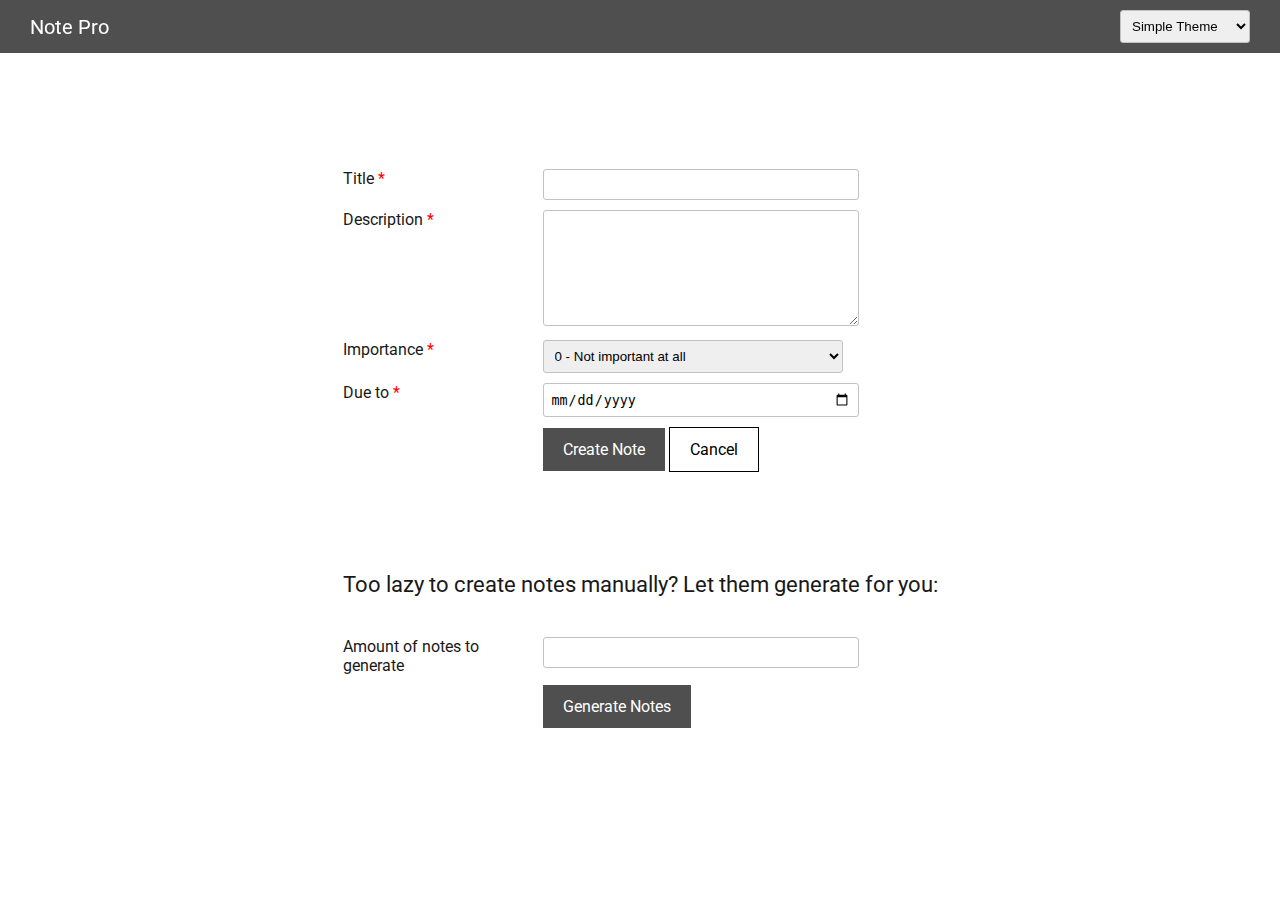
==== client/detail.html @ 9265d567 "init (re-created git repository)" ====
﻿<!DOCTYPE html>
<html>
<head>
    <meta charset="utf-8" />
    <title>Note Detail</title>
    <link href="https://fonts.googleapis.com/css?family=Roboto:300,400" rel="stylesheet">
    <link href="font-awesome-4.7.0/css/font-awesome.min.css" rel="stylesheet">
    <link href="css/app.css" rel="stylesheet">
    <script type="module" src="js/noteDetail.js">    </script>
    <script language="javascript" type="text/javascript" src="js/moment-with-locales.js"></script>
</head>
<body>
    <header>
        <a class="application-title" href="note.html">Note Pro</a>
        <form action="/" method="post">
            <select class="select-field">
                <option value="simpleTheme">Simple Theme</option>
                <option value="fancyTheme">Fancy Theme</option>
            </select>
        </form>
    </header>
    <div class="save-alert-area" id="save-alert-area"></div>
    <div class="page-container">
        <h1 id="page-title" class="page-title"></h1>
        <form name="note-form">
            <input type="hidden" id="note-id" /><span></span>
            <div class="editor-row">
                <div class="editor-label">
                    Title <span class="required">*</span>
                </div>
                <div class="editor-input">
                    <input type="text" class="input-field" id="title" value="" />
                </div>
                <span id="title-msg" class="validation-message"></span>
                <span id="title-length-msg" class="validation-message">Title must not contain more than 60 characters</span>
            </div>

            <div class="editor-row">
                <div class="editor-label">Description <span class="required">*</span></div>
                <div class="editor-input"><textarea id="description" class="textarea-field"></textarea></div>
                <span id="description-msg" class="validation-message">Please set a description</span>
            </div>
            <div class="editor-row">
                <div class="editor-label">Importance <span class="required">*</span></div>
                <div class="editor-input">
                    <select class="select-field" id="importance">
                        <option value="0">
                            0 - Not important at all
                        </option>
                        <option value="1">
                            1 - Not important
                        </option>
                        <option value="2">
                            2 - Somewhat important
                        </option>
                        <option value="3">
                            3 - Medium important
                        </option>
                        <option value="4">
                            4 - Important
                        </option>
                        <option value="5">
                            5 - Most important
                        </option>
                    </select>
                </div>
            </div>
            <div class="editor-row">
                <div class="editor-label">Due to <span class="required">*</span></div>
                <div class="editor-input">
                    <input class="date-field" type="date" id="duedate" placeholder="dd.mm.yy">
                </div>
                <span id="duedate-msg" class="validation-message">Please set a valid date</span>
            </div>
            <div class="editor-row">
                <div class="editor-label"></div>
                <div class="editor-input">
                    <a id="saveButton" class="button" href="javascript:void(0);">Create Note</a>
                    <a class="button cancel" href="note.html">Cancel</a>
                </div>
            </div>
            <div class="test-title">Too lazy to create notes manually? Let them generate for you:</div>

            <div class="editor-row">
                <div class="editor-label">Amount of notes to generate</div>
                <div class="editor-input">
                    <input class="note-amount" id="noteAmount" type="number" />
                </div>
            </div>
            <div class="editor-row">
                <div class="editor-label"></div>
                <div class="editor-input">
                    <a id="generatorButton" class="button" href="javascript:void(0);">Generate Notes</a>
                </div>
            </div>
        </form>
    </div>
</body>
</html>
---- client/css/app.css ----
﻿body {
    font-family: 'Roboto', sans-serif;
    color: rgb(25, 25, 25);
}

header {
    background-color: rgba(0, 0, 0, 0.69);
    width: 100%;
    position: fixed;
    top: 0;
    right: 0;
    left: 0;
    display: flex;
    justify-content: space-between;
    z-index: 100;
}

ul {
    padding: 0;
}

.application-title {
    color: white;
    text-decoration: none;
    align-self: center;
    font-size: 20px;
    margin-left: 30px;
}

.application-title:hover {
    color: white;
    text-decoration: none;
}

.page-container {
    padding-top: 100px;
    display: flex;
    flex-direction: column;
    align-items: center;
}

.page-title { margin-bottom: 30px; }

.note-area {
    width: 1000px;
    display: flex;
    flex-direction: column;
    align-items: center;
    border-style: dotted;
    border-color: rgba(84, 87, 93, 0.16);
}


.action-bar {
    box-sizing: border-box;
    padding: 3px 0 3px 10px;
    width: 100%;
    background-color: rgba(84, 87, 93, 0.16);
    display: flex;
    justify-content: space-between;
    align-items: center;
}

.note-list-item {
    width: 800px;
    height: 240px;
    box-shadow: 0 10px 20px rgba(0, 0, 0, 0.19), 0 6px 6px rgba(0, 0, 0, 0.23);
    background: #fff;
    display: flex;
    margin: 30px 0;
}

.column {
    padding: 35px;
    display: flex;
    flex-direction: column;
}

.info-column {
    align-items: center;
    background-color: rgba(84, 87, 93, 0.16);
}

.note-column {
    flex: 1 auto;
    position: relative;
}

.importance > .disabled { color: gray !important; }

.importance > .fa-bolt {
    font-size: 30px;
    color: rgba(255, 0, 0, 0.66);
}

.date-area {
    display: flex;
    flex-direction: column;
    align-items: center;
    margin: 20px 0;
}

.date-area.done { text-decoration: line-through; }

.date {
    font-size: 20px;
    font-weight: bold;
}

.date-text { font-size: 15px; }

.note-title {
    font-size: 20px;
    font-weight: bold;
    margin: 10px 0;
}

.note-text {
    padding-right: 5px;
    overflow: auto;
}

.note-menu {
    position: absolute;
    top: 18px;
    right: 23px;
}

.done-date,
.created-date {
    margin-top: 2px;
    font-size: 10px;
}
 /** {
     border-style: solid;
 }*/
.editor-row {
    display: flex;
    flex-direction: row;
    justify-content: flex-start;
    margin: 10px 0;
}

.editor-label {
    justify-content: flex-start;
    width: 200px;
}

.editor-input {
    justify-content: flex-start;
}

form span.required { color: red; }

input.input-field,
.textarea-field,
.select-field,
.date-field,
.note-amount {
    width: 300px;
    border: 1px solid #C2C2C2;
    -webkit-border-radius: 3px;
    -moz-border-radius: 3px;
    border-radius: 3px;
    padding: 7px;
    outline: none;
}

.action-bar .select-field,
header form .select-field {
    width: 130px;
    margin: 10px 30px;
}

form .input-field:focus, form .textarea-field:focus { border: 1px solid #cc0000; }

form .textarea-field { height: 100px; }

form .validation-message {
    display: none;
    color: red;
    float: right;
    margin-left: 15px;
    width: 200px;
}

.button {
    background-color: rgba(0, 0, 0, 0.69);
    border: none;
    color: white;
    padding: 12px 20px;
    text-align: center;
    text-decoration: none;
    display: inline-block;
    font-size: 16px;
    outline: none;
}

.button.done { background-color: rgb(14, 134, 19); }

.button.cancel {
    background-color: white;
    color: black;
    border: 1px solid
}

.button.cancel:hover {
    box-sizing: content-box;
    color: black;
    border: 1px solid
}

.button.undone { background-color: rgb(243, 141, 3); }

.button:hover {
    color: white;
    opacity: 0.5;
    text-decoration: none;
}

.save-alert-area {
    position: absolute;
    top: 80px;
    right: 30px;
}

.save-alert {
    margin-top: 20px;
    background-color: rgba(55, 184, 55, 0.86);
    color: #ffffff;
    padding: 30px 50px;
    visibility: hidden;
    opacity: 0;
    transition: visibility 0s, opacity 0.5s linear;
}

.save-alert.visible {
    visibility: visible;
    opacity: 1;
    transition: visibility 0s, opacity 0.5s linear;
}

.test-title {
    margin-top: 100px;
    margin-bottom: 40px;
    font-size: 22px;
}
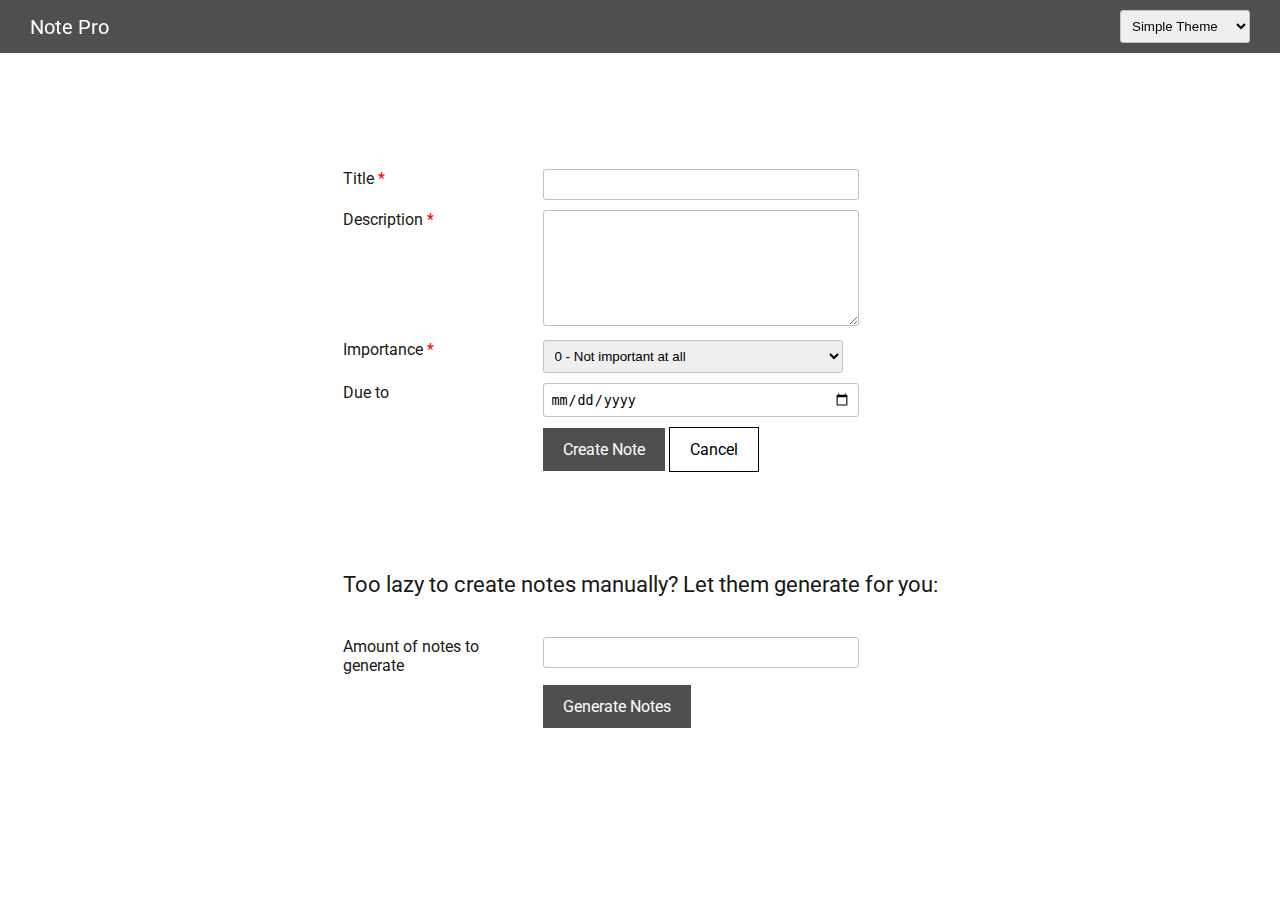
==== commit 8f768de0: "Made due date optional. If no due date is specified, "any time" will be shown as due date?" ====
--- a/client/detail.html
+++ b/client/detail.html
@@ -66,7 +66,7 @@
                 </div>
             </div>
             <div class="editor-row">
-                <div class="editor-label">Due to <span class="required">*</span></div>
+                <div class="editor-label">Due to</div>
                 <div class="editor-input">
                     <input class="date-field" type="date" id="duedate" placeholder="dd.mm.yy">
                 </div>
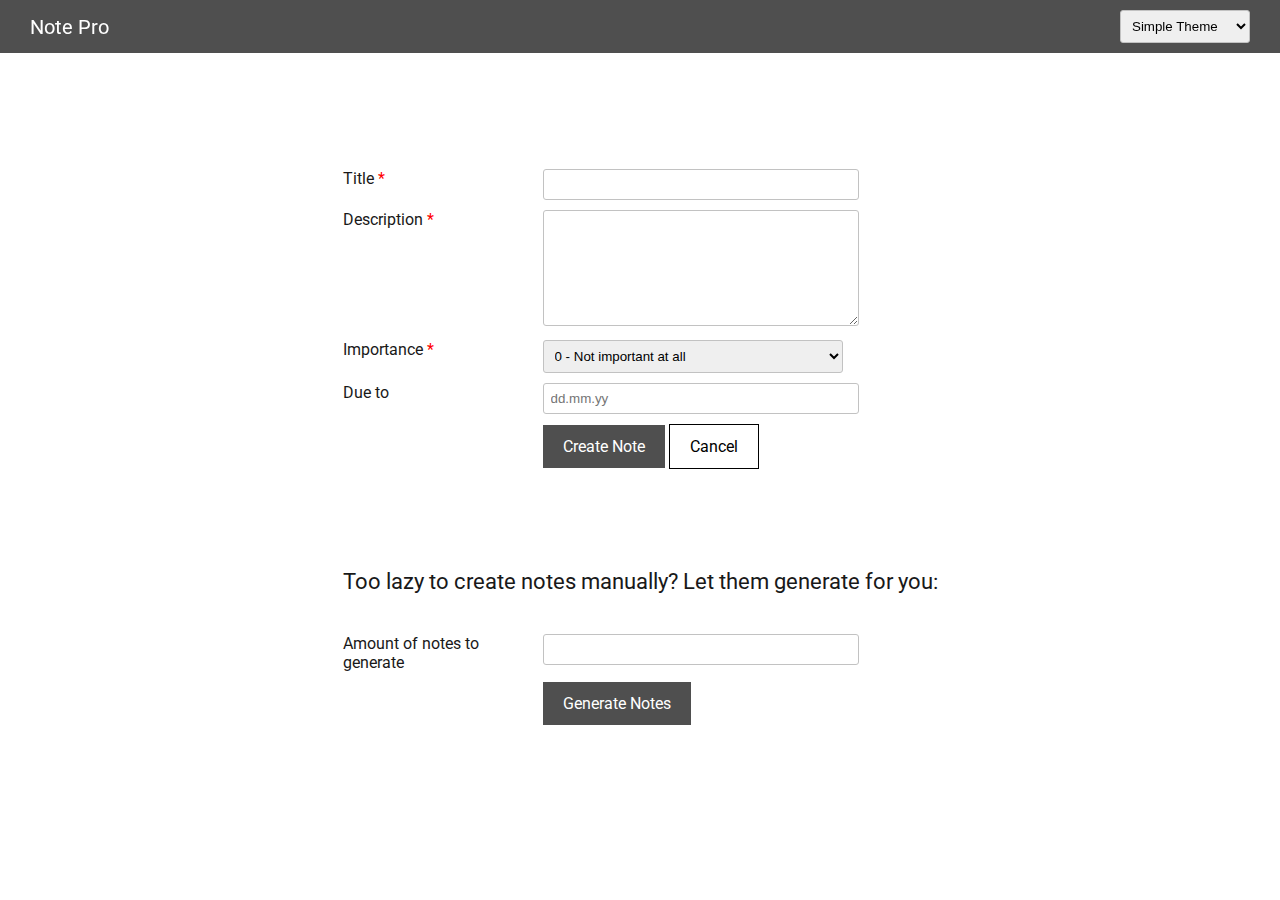
==== commit f17d3065: "Small enhancement regarding Date fromatting" ====
--- a/client/detail.html
+++ b/client/detail.html
@@ -5,17 +5,17 @@
     <title>Note Detail</title>
     <link href="https://fonts.googleapis.com/css?family=Roboto:300,400" rel="stylesheet">
     <link href="font-awesome-4.7.0/css/font-awesome.min.css" rel="stylesheet">
-    <link href="css/app.css" rel="stylesheet">
+    <link id="style" href="css/simple.css" rel="stylesheet">
     <script type="module" src="js/noteDetail.js">    </script>
     <script language="javascript" type="text/javascript" src="js/moment-with-locales.js"></script>
 </head>
 <body>
     <header>
-        <a class="application-title" href="note.html">Note Pro</a>
-        <form action="/" method="post">
-            <select class="select-field">
-                <option value="simpleTheme">Simple Theme</option>
-                <option value="fancyTheme">Fancy Theme</option>
+        <a class="application-title" href="index.html">Note Pro</a>
+        <form>
+            <select id="themeDropdown" class="select-field">
+                <option value="css/simple.css">Simple Theme</option>
+                <option value="css/fancy.css">Fancy Theme</option>
             </select>
         </form>
     </header>
@@ -68,7 +68,7 @@
             <div class="editor-row">
                 <div class="editor-label">Due to</div>
                 <div class="editor-input">
-                    <input class="date-field" type="date" id="duedate" placeholder="dd.mm.yy">
+                    <input class="date-field" id="duedate" placeholder="dd.mm.yy">
                 </div>
                 <span id="duedate-msg" class="validation-message">Please set a valid date</span>
             </div>
--- a/client/css/simple.css
+++ b/client/css/simple.css
@@ -0,0 +1,247 @@
+﻿body {
+    font-family: 'Roboto', sans-serif;
+    color: rgb(25, 25, 25);
+}
+
+header {
+    background-color: rgba(0, 0, 0, 0.69);
+    width: 100%;
+    position: fixed;
+    top: 0;
+    right: 0;
+    left: 0;
+    display: flex;
+    justify-content: space-between;
+    z-index: 100;
+}
+
+ul {
+    padding: 0;
+}
+
+.application-title {
+    color: white;
+    text-decoration: none;
+    align-self: center;
+    font-size: 20px;
+    margin-left: 30px;
+}
+
+.application-title:hover {
+    color: white;
+    text-decoration: none;
+}
+
+.page-container {
+    padding-top: 100px;
+    display: flex;
+    flex-direction: column;
+    align-items: center;
+}
+
+.page-title { margin-bottom: 30px; }
+
+.note-area {
+    width: 1000px;
+    display: flex;
+    flex-direction: column;
+    align-items: center;
+    border-style: dotted;
+    border-color: rgba(84, 87, 93, 0.16);
+}
+
+
+.action-bar {
+    box-sizing: border-box;
+    padding: 3px 0 3px 10px;
+    width: 100%;
+    background-color: rgba(84, 87, 93, 0.16);
+    display: flex;
+    justify-content: space-between;
+    align-items: center;
+}
+
+.note-list-item {
+    width: 800px;
+    height: 240px;
+    box-shadow: 0 10px 20px rgba(0, 0, 0, 0.19), 0 6px 6px rgba(0, 0, 0, 0.23);
+    background: #fff;
+    display: flex;
+    margin: 30px 0;
+}
+
+.column {
+    padding: 35px;
+    display: flex;
+    flex-direction: column;
+}
+
+.info-column {
+    align-items: center;
+    background-color: rgba(84, 87, 93, 0.16);
+}
+
+.note-column {
+    flex: 1 auto;
+    position: relative;
+}
+
+.importance > .disabled { color: gray !important; }
+
+.importance > .fa-bolt {
+    font-size: 30px;
+    color: rgba(255, 0, 0, 0.66);
+}
+
+.date-area {
+    display: flex;
+    flex-direction: column;
+    align-items: center;
+    margin: 20px 0;
+}
+
+.date-area.done { text-decoration: line-through; }
+
+.date {
+    font-size: 20px;
+    font-weight: bold;
+}
+
+.date-text { font-size: 15px; }
+
+.note-title {
+    font-size: 20px;
+    font-weight: bold;
+    margin: 10px 0;
+}
+
+.note-text {
+    padding-right: 5px;
+    overflow: auto;
+}
+
+.note-menu {
+    position: absolute;
+    top: 18px;
+    right: 23px;
+}
+
+.done-date,
+.created-date {
+    margin-top: 2px;
+    font-size: 10px;
+}
+ /** {
+     border-style: solid;
+ }*/
+.editor-row {
+    display: flex;
+    flex-direction: row;
+    justify-content: flex-start;
+    margin: 10px 0;
+}
+
+.editor-label {
+    justify-content: flex-start;
+    width: 200px;
+}
+
+.editor-input {
+    justify-content: flex-start;
+}
+
+form span.required { color: red; }
+
+input.input-field,
+.textarea-field,
+.select-field,
+.date-field,
+.note-amount {
+    width: 300px;
+    border: 1px solid #C2C2C2;
+    -webkit-border-radius: 3px;
+    -moz-border-radius: 3px;
+    border-radius: 3px;
+    padding: 7px;
+    outline: none;
+}
+
+.action-bar .select-field,
+header form .select-field {
+    width: 130px;
+    margin: 10px 30px;
+}
+
+form .input-field:focus, form .textarea-field:focus { border: 1px solid #cc0000; }
+
+form .textarea-field { height: 100px; }
+
+form .validation-message {
+    display: none;
+    color: red;
+    float: right;
+    margin-left: 15px;
+    width: 200px;
+}
+
+.button {
+    background-color: rgba(0, 0, 0, 0.69);
+    border: none;
+    color: white;
+    padding: 12px 20px;
+    text-align: center;
+    text-decoration: none;
+    display: inline-block;
+    font-size: 16px;
+    outline: none;
+}
+
+.button.done { background-color: rgb(14, 134, 19); }
+
+.button.cancel {
+    background-color: white;
+    color: black;
+    border: 1px solid
+}
+
+.button.cancel:hover {
+    box-sizing: content-box;
+    color: black;
+    border: 1px solid
+}
+
+.button.undone { background-color: rgb(243, 141, 3); }
+
+.button:hover {
+    color: white;
+    opacity: 0.5;
+    text-decoration: none;
+}
+
+.save-alert-area {
+    position: absolute;
+    top: 80px;
+    right: 30px;
+}
+
+.save-alert {
+    margin-top: 20px;
+    background-color: rgba(55, 184, 55, 0.86);
+    color: #ffffff;
+    padding: 30px 50px;
+    visibility: hidden;
+    opacity: 0;
+    transition: visibility 0s, opacity 0.5s linear;
+}
+
+.save-alert.visible {
+    visibility: visible;
+    opacity: 1;
+    transition: visibility 0s, opacity 0.5s linear;
+}
+
+.test-title {
+    margin-top: 100px;
+    margin-bottom: 40px;
+    font-size: 22px;
+}